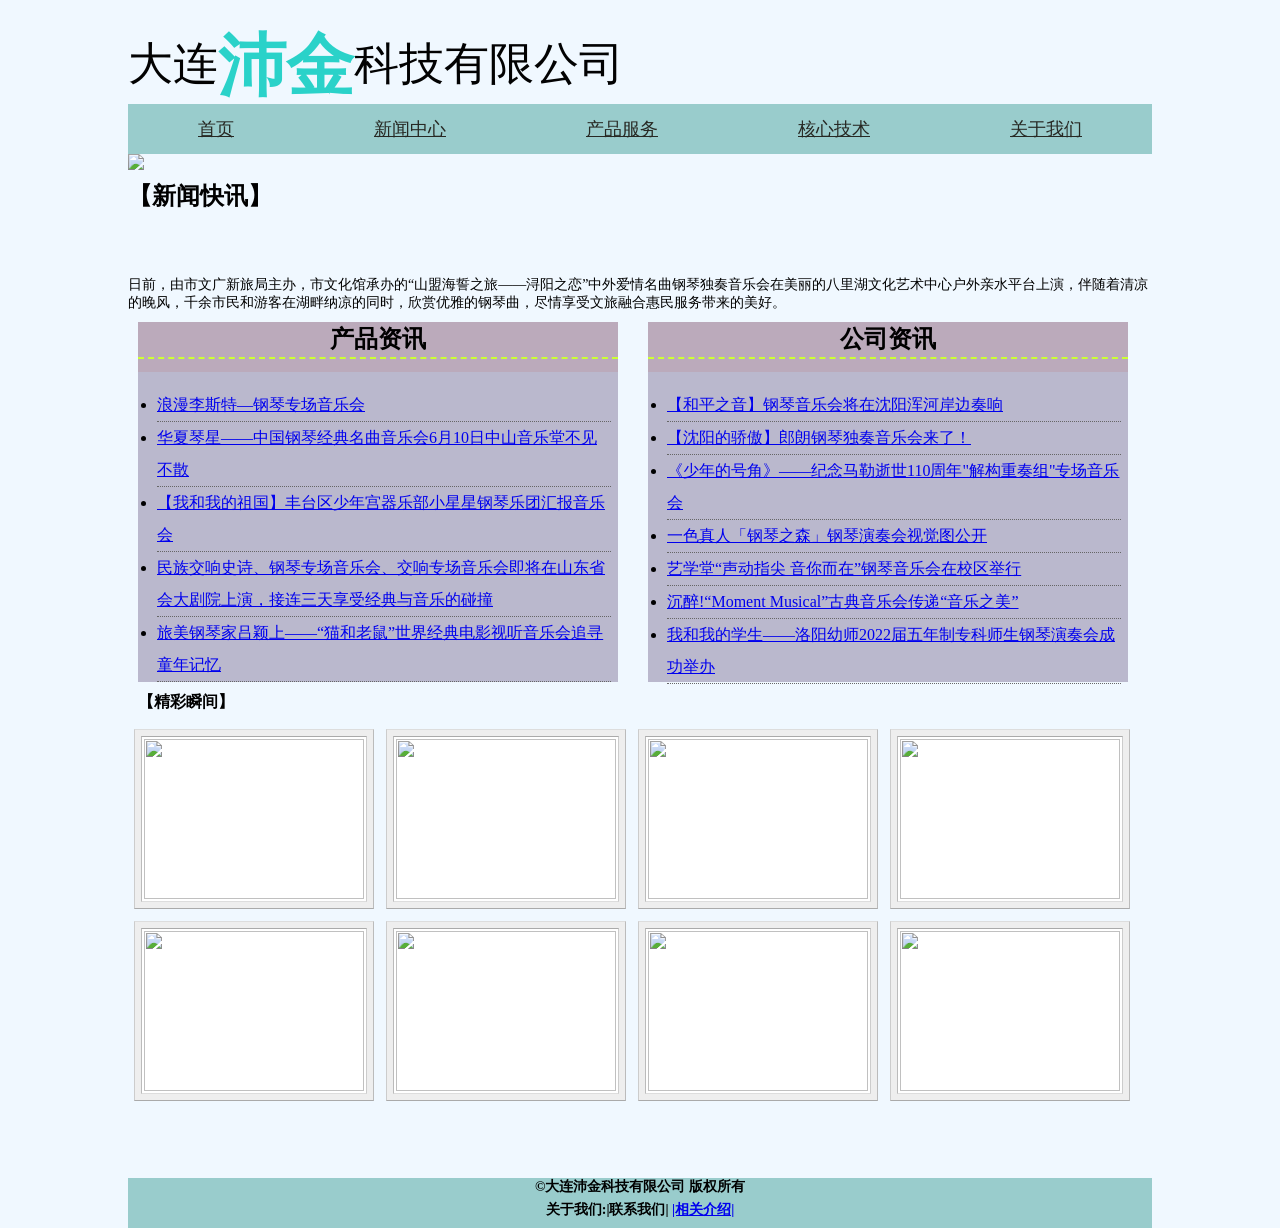
==== index.html @ 061bbf54 "Add files via upload" ====
<!DOCTYPE html PUBLIC "-//W3C//DTD XHTML 1.0 Transitional//EN" "http://www.w3.org/TR/xhtml1/DTD/xhtml1-transitional.dtd">
<html xmlns="http://www.w3.org/1999/xhtml">
<head>
<meta http-equiv="Content-Type" content="text/html; charset=utf-8" />
<title>大连沛金科技有限公司</title>
<link rel="stylesheet" type="text/css" href="style.css"/>
</head>

<body>
	<div class="header">
	<div class="container">
		<div class="logo">
			<a href="index.html">
				大连<span>沛金</span>科技有限公司
			</a>
		</div>
		<div class="social-icons"></div>
		<div class="clearfix"></div>
	</div>
</div>
<div id="navi">
	<ul>
    	<li><a href="index.html">首页</a></li>
   	  <li><a href="jiqiao.html">新闻中心</a></li>
        <li><a href="#">产品服务</a>
        </li>
      <li><a href="yinyueren.html">核心技术</a></li>
        <li><a href="jianjie.html">关于我们</a></li>       
       
    </ul>
</div>

<div class="pic"><img src="images/src=http___img007.hc360.cn_g6_M08_48_A0_wKhQsFObpnCEcXJhAAAAAAyoha4248.jpg&refer=http___img007.hc360.jpg"/></div>
<div>
<h1 style="margin-top:10px;">【新闻快讯】</h1>
 <marquee behavior="scroll" direction="up" height="100px" scrolldelay="200"><p style="font-size:14px">日前，由市文广新旅局主办，市文化馆承办的“山盟海誓之旅——浔阳之恋”中外爱情名曲钢琴独奏音乐会在美丽的八里湖文化艺术中心户外亲水平台上演，伴随着清凉的晚风，千余市民和游客在湖畔纳凉的同时，欣赏优雅的钢琴曲，尽情享受文旅融合惠民服务带来的美好。
 <br />2020年，我市在提前谋划“十四五”旅游发展新格局时，推出了“悠然庐山·自在九江”城市文旅品牌并发布了“山盟海誓、信步江湖、诗书浔阳”三条精品旅游线路，让每一个旅行者都能自由地与自然对话，享受这方山水的安逸舒适，在端午假期举办这场户外音乐会，就是一次文旅融合的生动实践。接下来，我市文旅部门还将针对三条精品线路，打造“定制版”文化产品，例如将举办“山盟海誓”西海之恋、庐山之恋等系列文化活动，对于“信步江湖、诗书浔阳”旅游线路，也提供不同的文化供给，进一步丰富三条精品线路的文化内涵。
 <br />九江市文化馆馆长刘炜红介绍说，今年在文广新旅局的指导下，市文化馆大力推动“文化+旅游”的互促互融，用文化的理念发展旅游，用旅游的方式传播文化。</p></marquee>
</div>
<div id="new">
  <div class="box">
    	<p>产品资讯</p>
    </div>
    <div class="content">
    	<ul>
        	<li><a href="#">浪漫李斯特—钢琴专场音乐会</a></li>
            <li><a href="#">华夏琴星——中国钢琴经典名曲音乐会6月10日中山音乐堂不见不散</a></li>
            <li><a href="#">【我和我的祖国】丰台区少年宫器乐部小星星钢琴乐团汇报音乐会</a></li>
            <li><a href="#">民族交响史诗、钢琴专场音乐会、交响专场音乐会即将在山东省会大剧院上演，接连三天享受经典与音乐的碰撞</a></li>
            <li><a href="#">旅美钢琴家吕颖上——“猫和老鼠”世界经典电影视听音乐会追寻童年记忆</a></li>
        </ul>
    </div>
</div>
<div id="new">
  <div class="box">
    	<p>公司资讯</p>
    </div>
    <div class="content">
    	<ul>
        	<li><a href="#">【和平之音】钢琴音乐会将在沈阳浑河岸边奏响</a></li>
            <li><a href="#">【沈阳的骄傲】郎朗钢琴独奏音乐会来了！</a></li>
        	<li><a href="#">《少年的号角》——纪念马勒逝世110周年"解构重奏组"专场音乐会</a></li>
            <li><a href="#">一色真人「钢琴之森」钢琴演奏会视觉图公开</a></li>
       		<li><a href="#">艺学堂“声动指尖 音你而在”钢琴音乐会在校区举行</a></li>
            <li><a href="#">沉醉!“Moment Musical”古典音乐会传递“音乐之美”</a></li>
            <li><a href="#">我和我的学生——洛阳幼师2022届五年制专科师生钢琴演奏会成功举办</a></li>
        </ul>    	
    </div>
</div>
<div class="hh1"><h1>【精彩瞬间】</h1></div>
<div class="yzh">
	<ul class="hoverbox">
    	<li><a href="#">
        	<img src="images/演奏会01.jpg" class="preview"/>
            <img src="images/演奏会01.jpg" />
        </a></li>
        <li><a href="#">
        	<img src="images/演奏会02.jpg" class="preview"/>
            <img src="images/演奏会02.jpg" />
        </a></li>
        <li><a href="#">
        	<img src="images/演奏会03.jpg" class="preview"/>
            <img src="images/演奏会03.jpg" />
        </a></li>
        <li><a href="#">
        	<img src="images/演奏会04.jpg" class="preview"/>
            <img src="images/演奏会04.jpg" />
        </a></li>
        <li><a href="#">
        	<img src="images/演奏会05.jpg" class="preview"/>
            <img src="images/演奏会05.jpg" />
        </a></li>
        <li><a href="#">
        	<img src="images/演奏会06.jpg" class="preview"/>
            <img src="images/演奏会06.jpg" />
        </a></li>
        <li><a href="#">
        	<img src="images/演奏会07.jpg" class="preview"/>
            <img src="images/演奏会07.jpg" />
        </a></li>
        <li><a href="#">
        	<img src="images/演奏会08.jpg" class="preview"/>
            <img src="images/演奏会08.jpg" />
        </a></li>
    </ul>
</div>

<div id="foot">
    <div ><p style="text-align:center;font-size:14px;font-weight:bold;margin:5px;">&copy;大连沛金科技有限公司 版权所有</p></div>
     <div style="text-align:center;font-size:14px;font-weight:bold;margin:5px;">关于我们:|联系我们| <a href="jianjie.html">|相关介绍|</div>
      
</div>
</html>
---- style.css ----
@charset "utf-8";
/* CSS Document */
*{margin:0;padding:0;}
body,p{
	font-size:12px;
font-family:"Microsoft yahei";
	border:none;	
	}
body{
	background-color:aliceblue;
	background-size:100%;
	width:1024px;
	margin:0 auto;
	}
img{
	margin:0;
	border:0;
	padding:0;	
	}
.piano-logo{
	/*text-align:center;
	padding:5px 0 10px 0;
	overflow:hidden;	*/
	text-align:center;
	}
.logo{
float:left;
}
.logo a{
font-family: 'Roboto Slab', serif;
text-decoration:none;
font-size:45px;
color:#020202;
display:block;
}
.logo a span{
color:#2ad2c9;
}
.header {
  padding: 30px 0;
  }
#navi{
	width:100%;	
	height:50px;
	background-color:#9CC;	
	overflow:hidden;
	}
#navi ul{
	margin: 0px; 
	padding: 0px; 
	list-style: none; 
	}
#navi ul li{
	float:left;
	height:50px;
	text-align:center;
	
	}
#navi a{
	line-height:50px;	
	font-size:18px;
	color:#272823;
	padding:15px 70px;
	}
#navi a:hover{
	font-size:18px;
	color:#fff;
	background-color:#9FC;	
	}
#navi ul li ul{
	position:absolute;
	background-color:#9CC;	
	display:none;	//隐藏元素 且不占据空间
	}
#navi ul li:hover ul
{
	display:block;}
#navi ul li ul li{
	float:none;
	}

.pic{
	width:100%;	
	overflow:hidden;
	}
.pic img{
	width:100%;	
	}
#new{
	float:left;
	background-color:#bab8cd;
	margin:10px 20px 10px 10px;
    width:480px;	
	}
.box{
	height:50px;
	background-color:#bab;
	text-align:center;
	line-height:35px;		
	}
.box p{
	font-size:24px;
	font-weight:bold;
	border-bottom-style:dashed;
	border-bottom-width:2px;
	border-bottom-color:#CF3;
}
.content{
	height:300px;
	padding-top:10px;
	margin-top:0px;	
	}
.content ul{
	margin:7px;
	padding:0;	
	}
.content ul li{
	line-height:32px;	
	font-size:16px;
	text-align:left;
	margin-left:12px;
	border-bottom-style:dotted;
	border-bottom-width:1px;
	border-bottom-color:#666;
	}
	.yzh{
	width:100%;
	clear:none;
	text-align:center;
	height:450px;
	}
.hoverbox{
	cursor:default;
	list-style:none;
	}
.hoverbox a{
	cursor:default;	
	}
.hoverbox a .preview{
	display:none;}
.hoverbox a:hover .preview{
	display:block;
	position:absolute;
	top:-33px;
	left:-45px;
	z-index:1;	
	}
.hoverbox img{
	background:#fff;
	border-color:#aaa #ccc #ddd #bbb;
	border-style:solid;
	border-width:1px;
	color:inherit;
	padding:2px;
	vertical-align:top;
	width:220px;
	height:160px;
	}
.hoverbox li{
	background:#eee;
	border-color:#ddd #bbb #aaa #ccc;
	border-style:solid;
	border-width:1px;
	color:inherit;
	float:left;
	display:inline;
	margin:6px;
	padding:6px;
	position:relative;	
	}
.hoverbox .preview{
	border-color:#000;
	width:200px;
	height:150px;	
	}
.hh1 h1{
	font-size:16px;
	padding:10px;	
	}
.teq{
	height:40px;
	background-color:#9CC;	
	width:60px;
	}
#foot{
	width:100%;
	background-color:#9CC;	
	height:50px;
	}
.jianjie{
	margin-top:10px;
	background-color:#CCC;
	width:100%;
	height:1500px;	
	}
#log{
	background-color:#9CF;
	width:100%;
	margin-top:30px;
	height:460px;
	}
#log img{
	float:left;	
	margin:20px;
	margin-left:50px;
	width:300px;
	}
 #logindiv {
	 	float:left;
		margin:30px;
		margin-left:100px;
           width: 40%;
           display: flex;
           justify-content: center;
           align-items: center;
           height: 400px;
          background-color:#CCF;
           border-radius: 5px;
        }
 #logindiv p {
            margin-top: 30px;
            margin-left: 20px;
        }
  #logindiv input {
            margin-left: 15px;
            border-radius: 5px;
            border-style: hidden;
            height: 30px;
            width: 130px;
            outline: none;
            padding-left: 10px;
        }
 .button {
            
            border-radius: 5px;
            width: 100px;
            height: 31px;
            font-size: 16px;
        }


#events a{

	color:#000;

}

a.button:hover,a:hover{

	color:#ffb449;

	text-decoration:none;

}

h4{
	-webkit-box-sizing:border-box;
	-moz-box-sizing:border-box;
	box-sizing:border-box;
	font-family:inherit;
	line-height:1.1;
	margin-bottom:10px;
	margin-top:10px;
	color:#151515;
	font-size:1.3em;
	font-weight:700;
	text-align:left;
	text-transform:uppercase;	
	}
.gengxin {
	font-family:'Open Sans',sans-serif;
	font-size:14px;
	line-height:20px;
	color:#535b60;
	-webkit-box-sizing:border-box;
	-moz-box-sizing:border-box;
	box-sizing:border-box;
	position:relative;
	min-height:1px;
	padding-right:15px;
	padding-left:15px;
	padding-bottom:3em;
	
	}
span{
	font-family:inherit;
	line-height:1.1;
	font-weight:700;
	text-align:left;
	text-transform:uppercase;
	cursor:pointer;
	text-decoration:none;
	text-decoration(focus):underline;
	text-decoration(hover):	none;
	-webkit-box-sizing:border-box;
	-moz-box-sizing:border-box;
	box-sizing:border-box;
	color:#94304f;
	font-size:1.5em;
	vertical-align:sub;
	}
p{
	font-size:16px;
	font-weight:500;
font-family:"Microsoft yahei";
	border:none;	
	}
.main{
	font-size:12px;
	font-family:"Microsoft yahei";
	width:1000px;
	padding:12px;
	margin:0 auto;
	background:#eae9f3
		
	}
.zz .title .wz{
	font-size:12px;
	font-family:"Microsoft yahei";
	margin:0;
	padding:0;
	width:100%;
	overflow:hidden;
	
	}
.zz{background:#fff;	}
.dy{
	margin:0;
	border:none;
	font-family:"Microsoft yahei";
	font-size:14px;
	color:#333;
	line-height:24px;
	padding:0 10px 10px;	
	}
.Panel{
	font-size:12px;
	font-family:"Microsoft yahei";
	overflow:hidden;
	margin:0px auto 20px;
	padding:0px;
	clear:none;
	width:980px;	
	}
.PanelGroup{
	font-size:12px;
	font-family:"Microsoft yahei";
	margin:0;
	padding:0;
	list-style:none;
	border:0;
	}
.PanelTab{
	font-family:"Microsoft yahei";
	border:0;
	position:relative;
	top:1px;
	float:left;
	padding:6px 30px;
	margin:0px 1px 0px 0px;
	font:bold 0.7em sans-serif;
	list-style:none;
	border-left:solid 1px #ccc;
	border-top:solid 1px #999;
	border-right:solid 1px #999;
	-moz-user-select:none;
	cursor:pointer;
	font-size:16px;
	background-color:#bab8cd;
	border-bottom:1px solid #eee; 	
	}
.ContentGroup{
	font-size:12px;
	font-family:"Microsoft yahei";
	margin:0;
	padding:0;
	clear:both;
		border-left:solid 1px #ccc;
	border-top:solid 1px #999;
	border-right:solid 1px #999;
	border-bottom:1px solid #ccc;
	background-color:#eee; 
		
	}
.PanelContent{font-size:12px;
	font-family:"Microsoft yahei";
	margin:0;
	padding:4px;
	
	overflow:hidden;}
.TabbedPanelsTabSelected {
	background-color: #bab8cd;
	border-bottom: 1px solid #EEE;
}
.TabbedPanelsTabHover {
	background-color: #CCC;
}
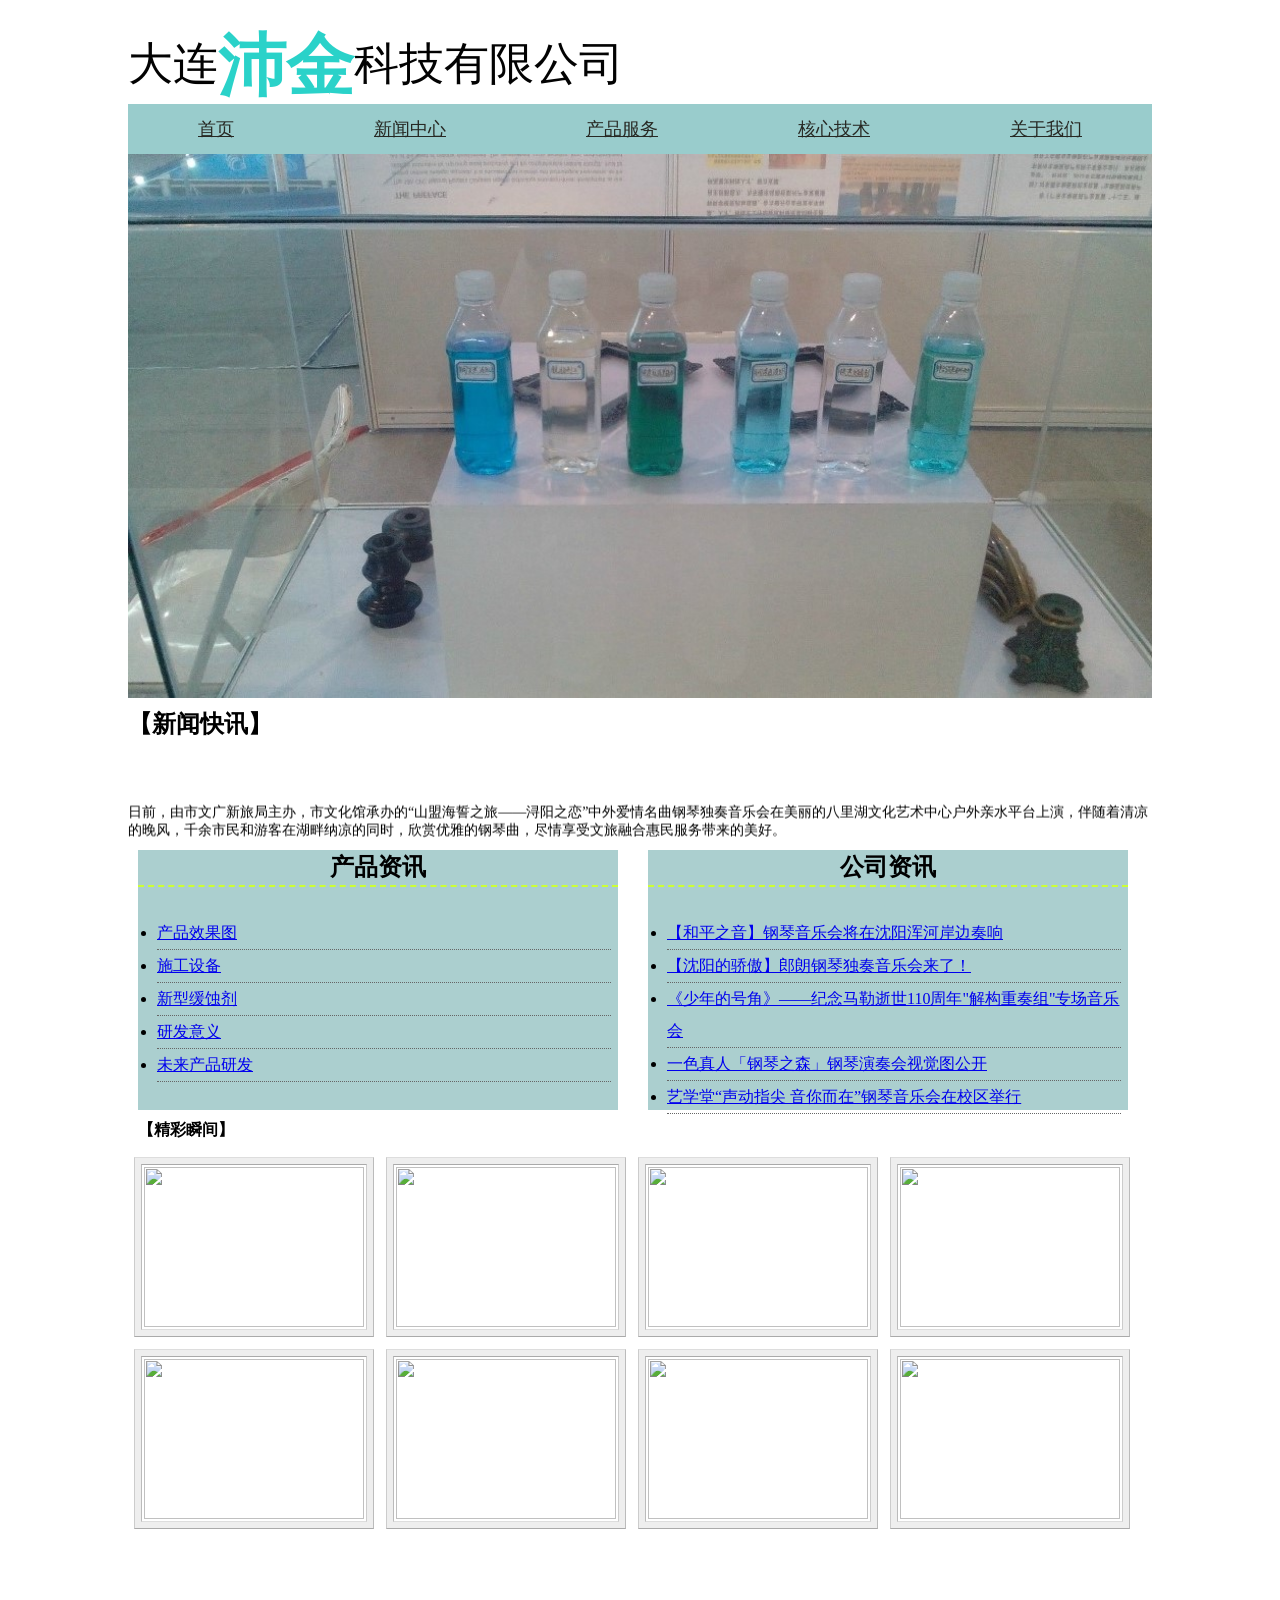
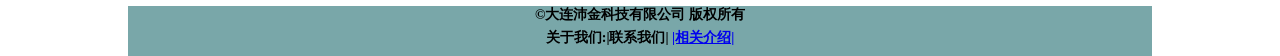
==== commit ebbabf75: "Add files via upload" ====
--- a/index.html
+++ b/index.html
@@ -43,11 +43,11 @@
     </div>
     <div class="content">
     	<ul>
-        	<li><a href="#">浪漫李斯特—钢琴专场音乐会</a></li>
-            <li><a href="#">华夏琴星——中国钢琴经典名曲音乐会6月10日中山音乐堂不见不散</a></li>
-            <li><a href="#">【我和我的祖国】丰台区少年宫器乐部小星星钢琴乐团汇报音乐会</a></li>
-            <li><a href="#">民族交响史诗、钢琴专场音乐会、交响专场音乐会即将在山东省会大剧院上演，接连三天享受经典与音乐的碰撞</a></li>
-            <li><a href="#">旅美钢琴家吕颖上——“猫和老鼠”世界经典电影视听音乐会追寻童年记忆</a></li>
+        	<li><a href="#">产品效果图</a></li>
+            <li><a href="#">施工设备</a></li>
+            <li><a href="#">新型缓蚀剂</a></li>
+            <li><a href="#">研发意义</a></li>
+            <li><a href="#">未来产品研发</a></li>
         </ul>
     </div>
 </div>
@@ -62,8 +62,8 @@
         	<li><a href="#">《少年的号角》——纪念马勒逝世110周年"解构重奏组"专场音乐会</a></li>
             <li><a href="#">一色真人「钢琴之森」钢琴演奏会视觉图公开</a></li>
        		<li><a href="#">艺学堂“声动指尖 音你而在”钢琴音乐会在校区举行</a></li>
-            <li><a href="#">沉醉!“Moment Musical”古典音乐会传递“音乐之美”</a></li>
-            <li><a href="#">我和我的学生——洛阳幼师2022届五年制专科师生钢琴演奏会成功举办</a></li>
+            
+           
         </ul>    	
     </div>
 </div>
--- a/style.css
+++ b/style.css
@@ -7,7 +7,7 @@
 	border:none;	
 	}
 body{
-	background-color:aliceblue;
+	background-color:#fffff;
 	background-size:100%;
 	width:1024px;
 	margin:0 auto;
@@ -88,13 +88,13 @@
 	}
 #new{
 	float:left;
-	background-color:#bab8cd;
+	background-color:#abcfcf;
 	margin:10px 20px 10px 10px;
     width:480px;	
 	}
 .box{
 	height:50px;
-	background-color:#bab;
+	background-color:#abcfcf;
 	text-align:center;
 	line-height:35px;		
 	}
@@ -106,7 +106,7 @@
 	border-bottom-color:#CF3;
 }
 .content{
-	height:300px;
+	height:200px;
 	padding-top:10px;
 	margin-top:0px;	
 	}
@@ -184,7 +184,7 @@
 	}
 #foot{
 	width:100%;
-	background-color:#9CC;	
+	background-color:#79a7a9;	
 	height:50px;
 	}
 .jianjie{
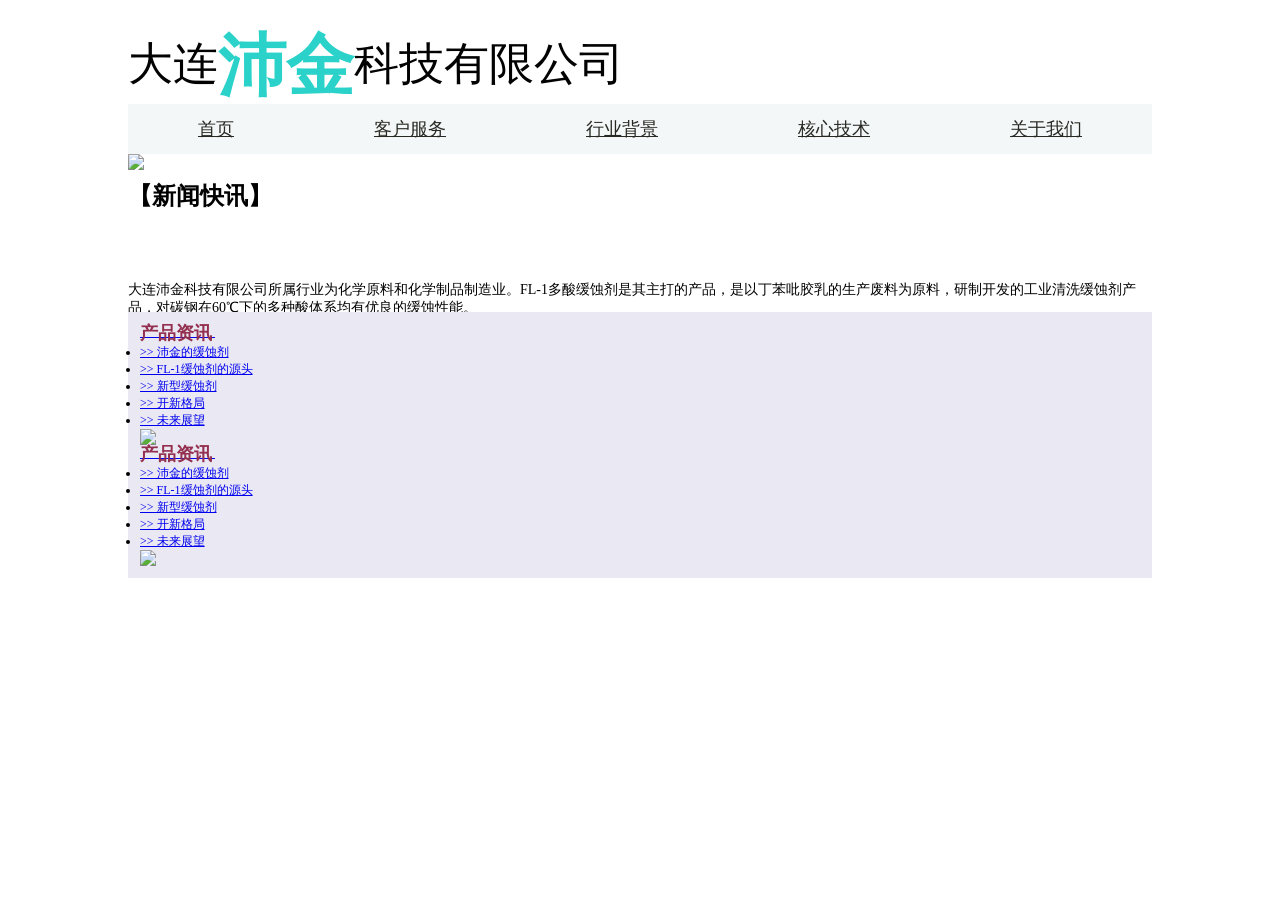
==== commit cb6e4714: "Add files via upload" ====
--- a/index.html
+++ b/index.html
@@ -21,23 +21,20 @@
 <div id="navi">
 	<ul>
     	<li><a href="index.html">首页</a></li>
-   	  <li><a href="jiqiao.html">新闻中心</a></li>
-        <li><a href="#">产品服务</a>
+   	  <li><a href="jiqiao - 副本 - 副本.html">客户服务</a></li>
+        <li><a href="jiqiao.html">行业背景</a>
         </li>
       <li><a href="yinyueren.html">核心技术</a></li>
-        <li><a href="jianjie.html">关于我们</a></li>       
-       
-    </ul>
+        <li><a href="jianjie.html">关于我们</a></li>             
+  </ul>
 </div>
 
-<div class="pic"><img src="images/src=http___img007.hc360.cn_g6_M08_48_A0_wKhQsFObpnCEcXJhAAAAAAyoha4248.jpg&refer=http___img007.hc360.jpg"/></div>
+<div class="pic"><img src="images/WechatIMG2605.jpeg"/></div>
 <div>
 <h1 style="margin-top:10px;">【新闻快讯】</h1>
- <marquee behavior="scroll" direction="up" height="100px" scrolldelay="200"><p style="font-size:14px">日前，由市文广新旅局主办，市文化馆承办的“山盟海誓之旅——浔阳之恋”中外爱情名曲钢琴独奏音乐会在美丽的八里湖文化艺术中心户外亲水平台上演，伴随着清凉的晚风，千余市民和游客在湖畔纳凉的同时，欣赏优雅的钢琴曲，尽情享受文旅融合惠民服务带来的美好。
- <br />2020年，我市在提前谋划“十四五”旅游发展新格局时，推出了“悠然庐山·自在九江”城市文旅品牌并发布了“山盟海誓、信步江湖、诗书浔阳”三条精品旅游线路，让每一个旅行者都能自由地与自然对话，享受这方山水的安逸舒适，在端午假期举办这场户外音乐会，就是一次文旅融合的生动实践。接下来，我市文旅部门还将针对三条精品线路，打造“定制版”文化产品，例如将举办“山盟海誓”西海之恋、庐山之恋等系列文化活动，对于“信步江湖、诗书浔阳”旅游线路，也提供不同的文化供给，进一步丰富三条精品线路的文化内涵。
- <br />九江市文化馆馆长刘炜红介绍说，今年在文广新旅局的指导下，市文化馆大力推动“文化+旅游”的互促互融，用文化的理念发展旅游，用旅游的方式传播文化。</p></marquee>
+ <marquee behavior="scroll" direction="up" height="100px" scrolldelay="200"><p style="font-size:14px">大连沛金科技有限公司所属行业为化学原料和化学制品制造业。FL-1多酸缓蚀剂是其主打的产品，是以丁苯吡胶乳的生产废料为原料，研制开发的工业清洗缓蚀剂产品，对碳钢在60℃下的多种酸体系均有优良的缓蚀性能。</p></marquee>
 </div>
-<div id="new">
+<!--<div id="new">
   <div class="box">
     	<p>产品资讯</p>
     </div>
@@ -66,48 +63,38 @@
            
         </ul>    	
     </div>
-</div>
-<div class="hh1"><h1>【精彩瞬间】</h1></div>
-<div class="yzh">
-	<ul class="hoverbox">
-    	<li><a href="#">
-        	<img src="images/演奏会01.jpg" class="preview"/>
-            <img src="images/演奏会01.jpg" />
-        </a></li>
-        <li><a href="#">
-        	<img src="images/演奏会02.jpg" class="preview"/>
-            <img src="images/演奏会02.jpg" />
-        </a></li>
-        <li><a href="#">
-        	<img src="images/演奏会03.jpg" class="preview"/>
-            <img src="images/演奏会03.jpg" />
-        </a></li>
-        <li><a href="#">
-        	<img src="images/演奏会04.jpg" class="preview"/>
-            <img src="images/演奏会04.jpg" />
-        </a></li>
-        <li><a href="#">
-        	<img src="images/演奏会05.jpg" class="preview"/>
-            <img src="images/演奏会05.jpg" />
-        </a></li>
-        <li><a href="#">
-        	<img src="images/演奏会06.jpg" class="preview"/>
-            <img src="images/演奏会06.jpg" />
-        </a></li>
-        <li><a href="#">
-        	<img src="images/演奏会07.jpg" class="preview"/>
-            <img src="images/演奏会07.jpg" />
-        </a></li>
-        <li><a href="#">
-        	<img src="images/演奏会08.jpg" class="preview"/>
-            <img src="images/演奏会08.jpg" />
-        </a></li>
-    </ul>
-</div>
+</div>-->
+	<div class="main">
+		<div class="ma_l">
+			<div class="ma_t"><a href="#"><span class="s1">产品资讯</span>&nbsp;<span class="s2"></span></a></div>		
+            <div class="m"></div>
+			<div class="ma_m">
+				<ul>
+					<li><a href="#">&gt;&gt;&nbsp;沛金的缓蚀剂</a></li>
+					<li><a href="#">&gt;&gt;&nbsp;FL-1缓蚀剂的源头</a></li>
+					<li><a href="#">&gt;&gt;&nbsp;新型缓蚀剂</a></li>
+                    <li><a href="#">&gt;&gt;&nbsp;开新格局</a></li>
+                    <li><a href="#">&gt;&gt;&nbsp;未来展望</a></li>
+				</ul>
+			</div>
+			<div class="ma_b"><a href="#"><img src="images/ck.png" /></a></div>			
+		</div>
+			<div class="ma_l">
+			<div class="ma_t"><a href="#"><span class="s1">产品资讯</span>&nbsp;<span class="s2"></span></a></div>		
+            <div class="m"></div>
+			<div class="ma_m">
+				<ul>
+					<li><a href="#">&gt;&gt;&nbsp;沛金的缓蚀剂</a></li>
+					<li><a href="#">&gt;&gt;&nbsp;FL-1缓蚀剂的源头</a></li>
+					<li><a href="#">&gt;&gt;&nbsp;新型缓蚀剂</a></li>
+                    <li><a href="#">&gt;&gt;&nbsp;开新格局</a></li>
+                    <li><a href="#">&gt;&gt;&nbsp;未来展望</a></li>
+				</ul>
+			</div>
+			<div class="ma_b"><a href="#"><img src="images/ck.png" /></a></div>			
+		</div>
+	</div>
 
-<div id="foot">
-    <div ><p style="text-align:center;font-size:14px;font-weight:bold;margin:5px;">&copy;大连沛金科技有限公司 版权所有</p></div>
-     <div style="text-align:center;font-size:14px;font-weight:bold;margin:5px;">关于我们:|联系我们| <a href="jianjie.html">|相关介绍|</div>
       
 </div>
 </html>
--- a/style.css
+++ b/style.css
@@ -42,7 +42,7 @@
 #navi{
 	width:100%;	
 	height:50px;
-	background-color:#9CC;	
+	background-color:#f4f7f7;	
 	overflow:hidden;
 	}
 #navi ul{
